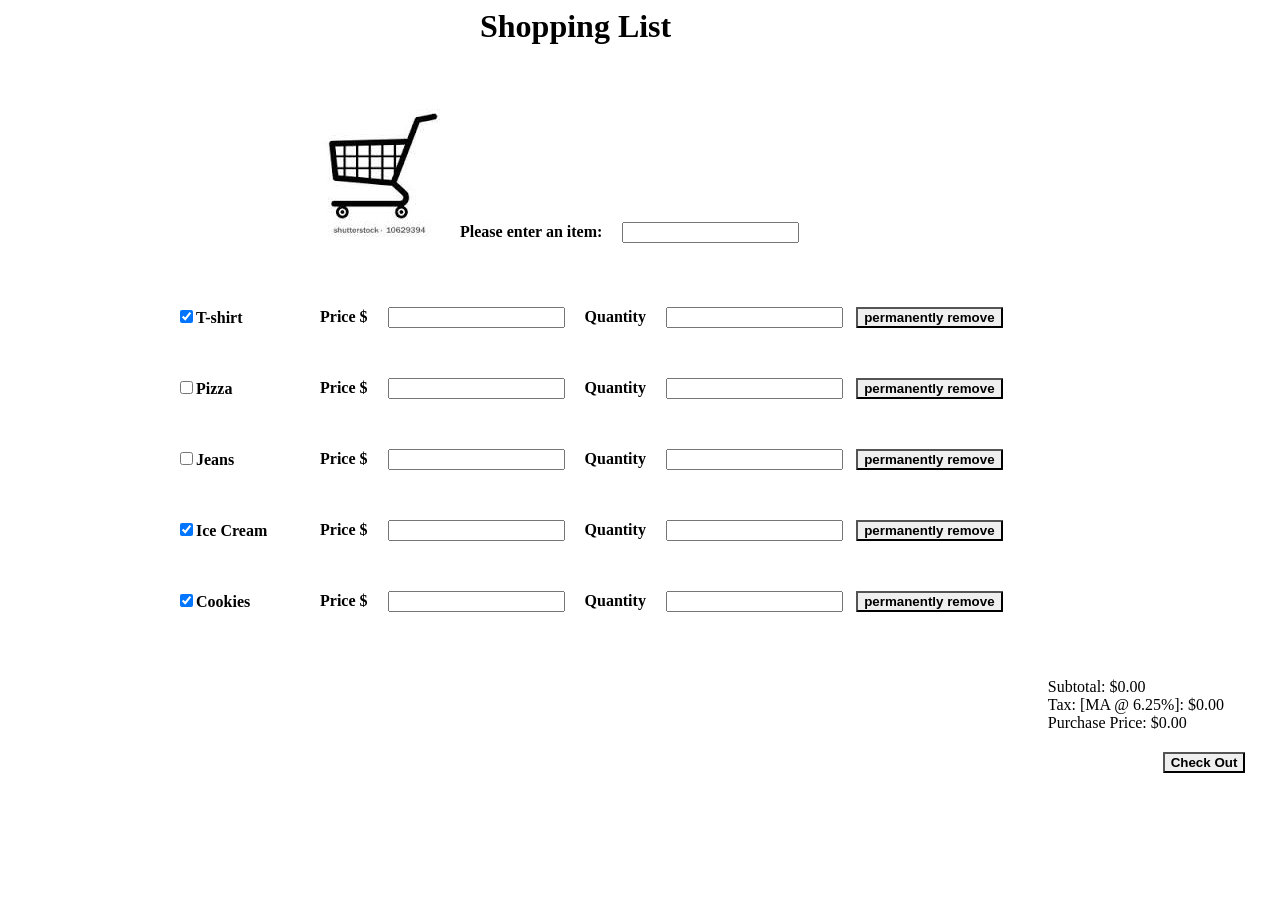
==== shoppinglist.html @ b31231c5 "shopping It's a shopping list" ====
<!DOCTYPE html>
<html>
<head>
<title>Shopping/List</title>
<link rel="stylesheet" type="text/css" href="main.css">
</head>
<body>
<h1>Shopping List</h1>
<div class="Items">
<img src="shoppingcart.jpg" alt="Shopping Cart"> 
<label>Please enter an item:</label>
<input type="text"
>
</div>
<div class="check">
<div class="rows">
<span class="newitems"><input type="checkbox" name="shoplist" value="tshirt" checked>T-shirt </span>
<label for="TP">Price $</label> <input type="text" id="TP"> <label for="TQ">Quantity</label> <input type="text" id="TQ"><button>permanently remove</button></div><br>
<div class="rows"><span class="newitems"><input type="checkbox" name="shoplist" value="pizza">Pizza</span> <label>Price $</label> <input type="text"> <label>Quantity</label> <input type="text"><button>permanently remove</button></div><br>
<div class="rows"><span class="newitems"><input type="checkbox" name="shoplist" value="jeans">Jeans</span><label>Price $</label> <input type="text"> <label>Quantity</label> <input type="text"><button>permanently remove</button></div><br>
<div class="rows">
<span class="newitems"><input type="checkbox" name="shoplist" value="icecream" checked>Ice Cream</span><label>Price $</label> <input type="text" id="IcdP"> <label for="IceQ">Quantity</label> <input type="text" id="IceQ"><button>permanently remove</button></div><br>
<div class="rows">
<span class="newitems"><input type="checkbox" name="shoplist" value="cookies" checked>Cookies</span>
<label for="CookieP">Price $</label> <input type="text" id="CookieP"> <label for="CookiesQ">Quantity</label> <input type="text" id="CookiesQ"><button>permanently remove</button></div><br>
</div>
<div class="sales">
Subtotal: $0.00<br>
Tax: [MA @ 6.25%]: $0.00<br>
Purchase Price: $0.00
</div>
<br>
<input type="submit" value="Check Out">
</body>
</html>
---- main.css ----
h1{ 
	margin:0 auto;
	display:block;
	width:10em;
}
.Items{ 
	margin:0 auto;
	display:block;
	width:40em;
	margin-top:4em;
	margin-bottom:2em;
}
.check{ 
	margin:0 auto;
	display:block;
	width:60em;
	margin-top:4em;
	margin-bottom:2em;
}
input[type="submit"]{
    margin-right:2em;
    float:right;
    clear:both;
    margin-top:1.5em;
    font-weight:bold;
    border-radius:1px;
    margin-bottom:2em;
}
label{
	margin:1em 1em;
	font-weight:bold;
}
.newitems{
	float:left;
	width:8em;
	font-weight:bold;
}
button{
	margin-left:1em;
	font-weight:bold;
	border-radius:1px;
}
.rows{margin:1em 1em;}
.sales{float:right;
       margin-right:3em;
}
*{
	outline:0px solid black;
}
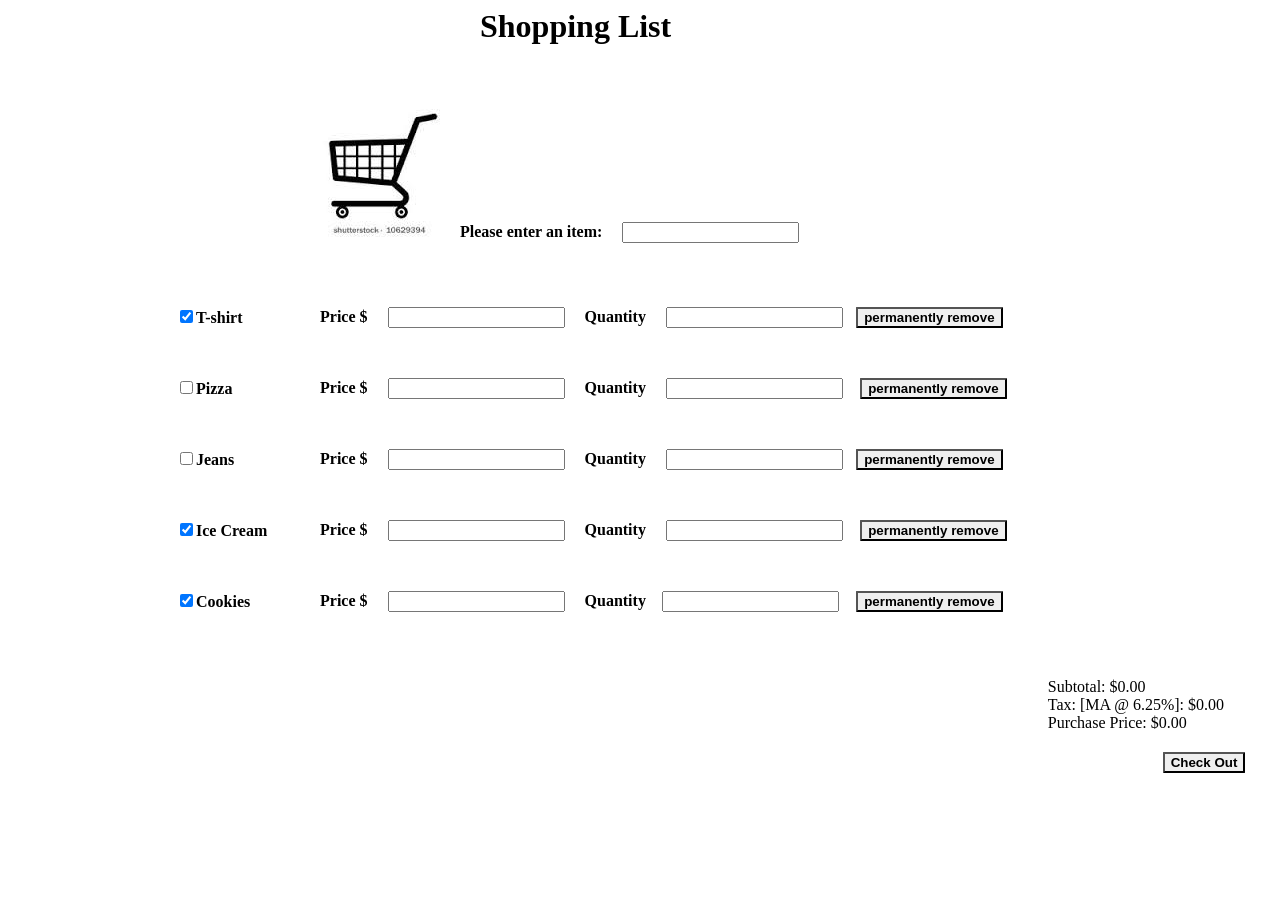
==== commit 4146fbc7: "changed the name of a file" ====
--- a/shoppinglist.html
+++ b/shoppinglist.html
@@ -1,33 +1,64 @@
 <!DOCTYPE html>
-<html>
+<html lang="en">
 <head>
 <title>Shopping/List</title>
+<meta charset="uft-8">
+<meta name="author" content="Wei Gao">
+<meta name="keywords" content="HTML, CSS, jQuery">
+<meta name="viewport" content="width=device-width initial-scale=1">
 <link rel="stylesheet" type="text/css" href="main.css">
 </head>
 <body>
 <h1>Shopping List</h1>
 <div class="Items">
-<img src="shoppingcart.jpg" alt="Shopping Cart"> 
-<label>Please enter an item:</label>
-<input type="text"
->
+	<img src="shoppingcart.jpg" alt="Shopping Cart"> 
+	<label>Please enter an item:</label>
+	<input type="text">
 </div>
 <div class="check">
-<div class="rows">
-<span class="newitems"><input type="checkbox" name="shoplist" value="tshirt" checked>T-shirt </span>
-<label for="TP">Price $</label> <input type="text" id="TP"> <label for="TQ">Quantity</label> <input type="text" id="TQ"><button>permanently remove</button></div><br>
-<div class="rows"><span class="newitems"><input type="checkbox" name="shoplist" value="pizza">Pizza</span> <label>Price $</label> <input type="text"> <label>Quantity</label> <input type="text"><button>permanently remove</button></div><br>
-<div class="rows"><span class="newitems"><input type="checkbox" name="shoplist" value="jeans">Jeans</span><label>Price $</label> <input type="text"> <label>Quantity</label> <input type="text"><button>permanently remove</button></div><br>
-<div class="rows">
-<span class="newitems"><input type="checkbox" name="shoplist" value="icecream" checked>Ice Cream</span><label>Price $</label> <input type="text" id="IcdP"> <label for="IceQ">Quantity</label> <input type="text" id="IceQ"><button>permanently remove</button></div><br>
-<div class="rows">
-<span class="newitems"><input type="checkbox" name="shoplist" value="cookies" checked>Cookies</span>
-<label for="CookieP">Price $</label> <input type="text" id="CookieP"> <label for="CookiesQ">Quantity</label> <input type="text" id="CookiesQ"><button>permanently remove</button></div><br>
+	<div class="rows">
+		<span class="newitems"><input type="checkbox" name="shoplist" value="tshirt" checked>T-shirt 
+		</span>
+		<label for="TP">Price $</label> <input type="text" id="TP"> <label for="TQ">Quantity</label> <input type="text" id="TQ"><button>permanently remove</button>
+	</div>
+	<br>
+	<div class="rows">
+		<span class="newitems">
+			<input type="checkbox" name="shoplist" value="pizza">Pizza
+		</span> 
+		<label>Price $</label> 
+		<input type="text"> 
+		<label>Quantity</label> 
+		<input type="text">
+		<button>permanently remove</button>
+	</div>
+	<br>
+	<div class="rows"><span class="newitems"><input type="checkbox" name="shoplist" value="jeans">Jeans</span><label>Price $</label> <input type="text"> <label>Quantity</label> <input type="text"><button>permanently remove</button></div><br>
+	<div class="rows">
+		<span class="newitems">
+			<input type="checkbox" name="shoplist" value="icecream" checked>Ice Cream
+		</span>
+		<label>Price $</label> 
+		<input type="text" id="IcdP"> 
+		<label for="IceQ">Quantity</label> 
+		<input type="text" id="IceQ">
+		<button>permanently remove</button>
+	</div>
+	<br>
+	<div class="rows">
+		<span class="newitems">
+			<input type="checkbox" name="shoplist" value="cookies" checked>Cookies
+		</span>
+		<label for="CookieP">Price $</label> 
+		<input type="text" id="CookieP"> 
+		<label for="CookiesQ">Quantity</label><input type="text" id="CookiesQ">
+		<button>permanently remove</button>
+	</div><br>
 </div>
 <div class="sales">
-Subtotal: $0.00<br>
-Tax: [MA @ 6.25%]: $0.00<br>
-Purchase Price: $0.00
+	Subtotal: $0.00<br>
+	Tax: [MA @ 6.25%]: $0.00<br>
+	Purchase Price: $0.00
 </div>
 <br>
 <input type="submit" value="Check Out">
--- a/main.css
+++ b/main.css
@@ -1,49 +1,58 @@
-h1{ 
-	margin:0 auto;
-	display:block;
-	width:10em;
+h1 { 
+	margin: 0 auto;
+	display: block;
+	width: 10em;
 }
-.Items{ 
-	margin:0 auto;
-	display:block;
-	width:40em;
-	margin-top:4em;
-	margin-bottom:2em;
+
+.Items { 
+	margin: 0 auto;
+	display: block;
+	width: 40em;
+	margin-top: 4em;
+	margin-bottom: 2em;
 }
-.check{ 
-	margin:0 auto;
-	display:block;
-	width:60em;
-	margin-top:4em;
-	margin-bottom:2em;
+
+.check { 
+	margin: 0 auto;
+	display: block;
+	width: 60em;
+	margin-top: 4em;
+	margin-bottom: 2em;
 }
-input[type="submit"]{
-    margin-right:2em;
-    float:right;
-    clear:both;
-    margin-top:1.5em;
-    font-weight:bold;
-    border-radius:1px;
-    margin-bottom:2em;
+
+input[type="submit"] {
+    margin-right: 2em;
+    float: right;
+    clear: both;
+    margin-top: 1.5em;
+    font-weight: bold;
+    border-radius: 1px;
+    margin-bottom: 2em;
 }
-label{
-	margin:1em 1em;
-	font-weight:bold;
+
+label {
+	margin: 1em 1em;
+	font-weight: bold;
 }
-.newitems{
-	float:left;
-	width:8em;
-	font-weight:bold;
+
+.newitems {
+	float: left;
+	width: 8em;
+	font-weight: bold;
 }
-button{
-	margin-left:1em;
-	font-weight:bold;
-	border-radius:1px;
+
+button {
+	margin-left: 1em;
+	font-weight: bold;
+	border-radius: 1px;
 }
-.rows{margin:1em 1em;}
-.sales{float:right;
-       margin-right:3em;
+
+.rows {margin: 1em 1em;}
+
+.sales {float: right;
+       margin-right: 3em;
 }
+
 *{
-	outline:0px solid black;
+	outline: 0px solid black;
 }
